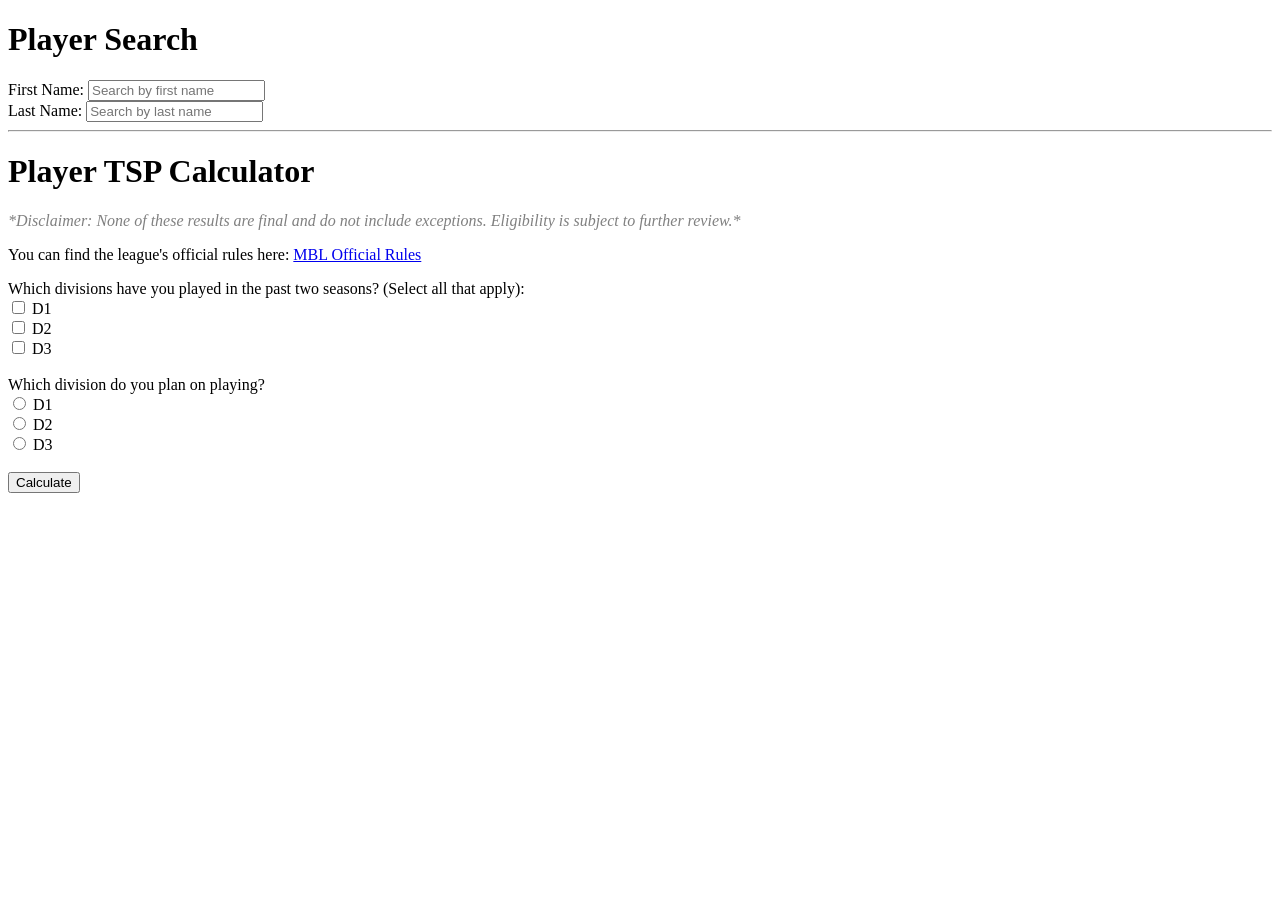
==== search.html @ 9a74f762 "Create search.html" ====
<!DOCTYPE html>
<html lang="en">
<head>
    <meta charset="UTF-8">
    <meta name="viewport" content="width=device-width, initial-scale=1.0">
    <title>Player Search</title>
    <link rel="stylesheet" href="style.css">
</head>
<body>

    <h1>Player Search</h1>

    <div>
        <label for="firstNameSearch">First Name:</label>
        <input type="text" id="firstNameSearch" placeholder="Search by first name">
    </div>
    <div>
        <label for="lastNameSearch">Last Name:</label>
        <input type="text" id="lastNameSearch" placeholder="Search by last name">
    </div>

<!--     <button type="button" id="searchButton">Search</button> -->

    <div id="results"></div>

    <hr>

    
    <form id="playerForm">
        <h1>Player TSP Calculator</h1>

       <p id="disclaimer" style="font-style: italic; color: gray; display: block;">
            *Disclaimer: None of these results are final and do not include exceptions. Eligibility is subject to further review.*
       </p>

        <p>
        You can find the league's official rules here: 
        <a href="https://www.mbleague.com/rules" target="_blank">
            MBL Official Rules
        </a>
        </p>
        
        <!-- Divisions Played Checkbox -->
        <label for="divisionsPlayed">Which divisions have you played in the past two seasons? (Select all that apply):</label><br>
        <input type="checkbox" id="d1" name="divisionsPlayed" value="D1"> D1<br>
        <input type="checkbox" id="d2" name="divisionsPlayed" value="D2"> D2<br>
        <input type="checkbox" id="d3" name="divisionsPlayed" value="D3"> D3<br><br>

        <!-- Divisions Planned Radio -->
        <label for="divisionsPlanned">Which division do you plan on playing?</label><br>
        <input type="radio" id="planD1" name="divisionsPlanned" value="D1"> D1<br>
        <input type="radio" id="planD2" name="divisionsPlanned" value="D2"> D2<br>
        <input type="radio" id="planD3" name="divisionsPlanned" value="D3"> D3<br><br>

        <p id="note" style="display: none;"><strong>Note:</strong> If the player has played fewer than 10 games in the past 2 seasons in a division, include a third season to reach a minimum of 10 games.</p>

        <!-- TSP and Games Input (Initially Hidden) -->
        <div id="D1Fields" class="divisionFields" style="display: none;">
            <label for="D1TSP">Enter the total # of TSP in the past 2 seasons for D1:</label>
            <input type="number" id="D1TSP" name="D1TSP" step="any"><br>
            <label for="D1Games">Enter the total # of games played in the past 2 seasons for D1:</label>
            <input type="number" id="D1Games" name="D1Games"><br><br>
        </div>

        <div id="D2Fields" class="divisionFields" style="display: none;">
            <label for="D2TSP">Enter the total # of TSP in the past 2 seasons for D2:</label>
            <input type="number" id="D2TSP" name="D2TSP" step="any"><br>
            <label for="D2Games">Enter the total # of games played in the past 2 seasons for D2:</label>
            <input type="number" id="D2Games" name="D2Games"><br><br>
        </div>

        <div id="D3Fields" class="divisionFields" style="display: none;">
            <label for="D3TSP">Enter the total # of TSP in the past 2 seasons for D3:</label>
            <input type="number" id="D3TSP" name="D3TSP" step="any"><br>
            <label for="D3Games">Enter the total # of games played in the past 2 seasons for D3:</label>
            <input type="number" id="D3Games" name="D3Games"><br><br>
        </div>

        <button type="submit">Calculate</button>
    </form>

    <div id="result"></div>

    <script src="final.js"></script>
</body>
</html>
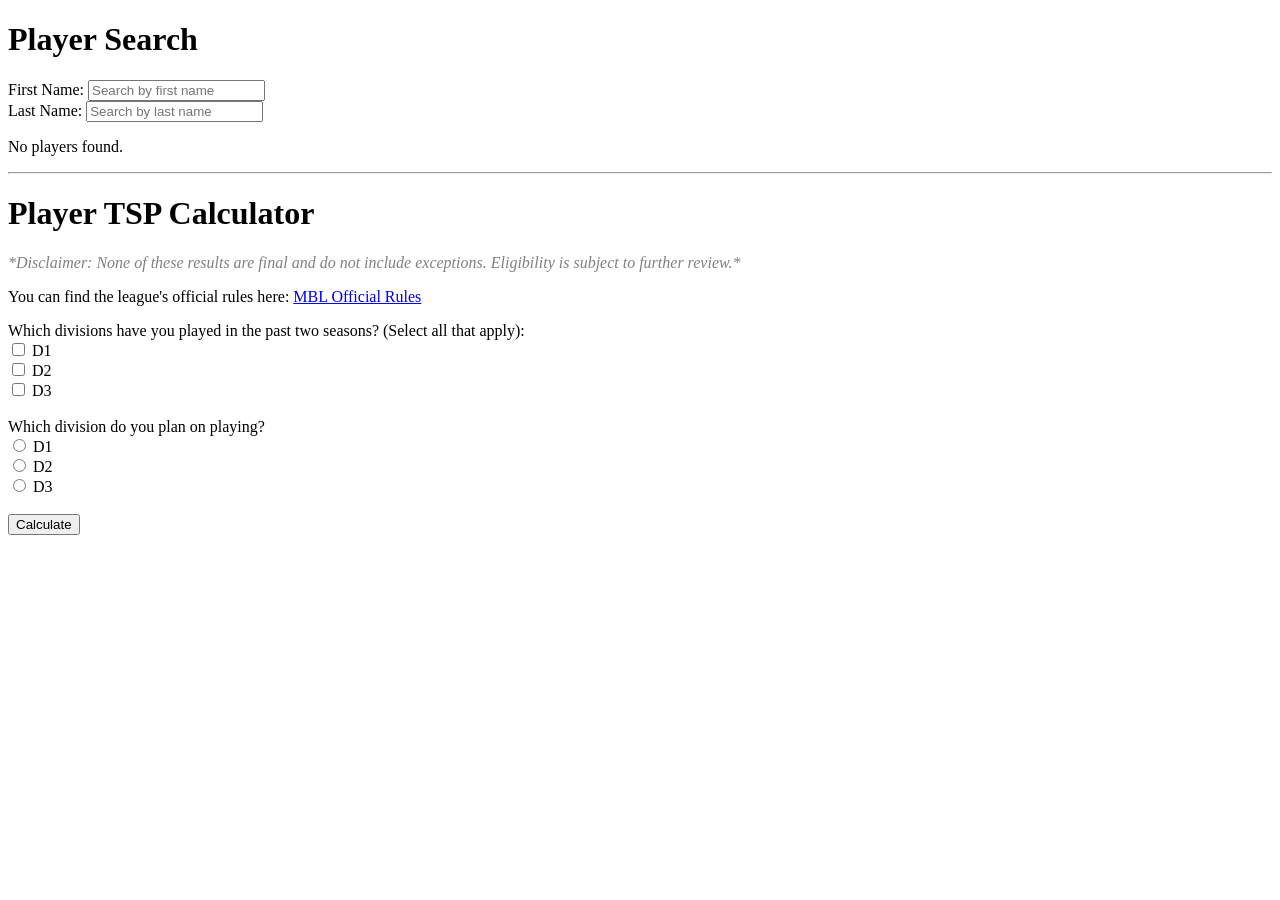
==== commit da564c3d: "Update search.html" ====
--- a/search.html
+++ b/search.html
@@ -81,6 +81,6 @@
 
     <div id="result"></div>
 
-    <script src="final.js"></script>
+    <script src="app.js"></script>
 </body>
 </html>
